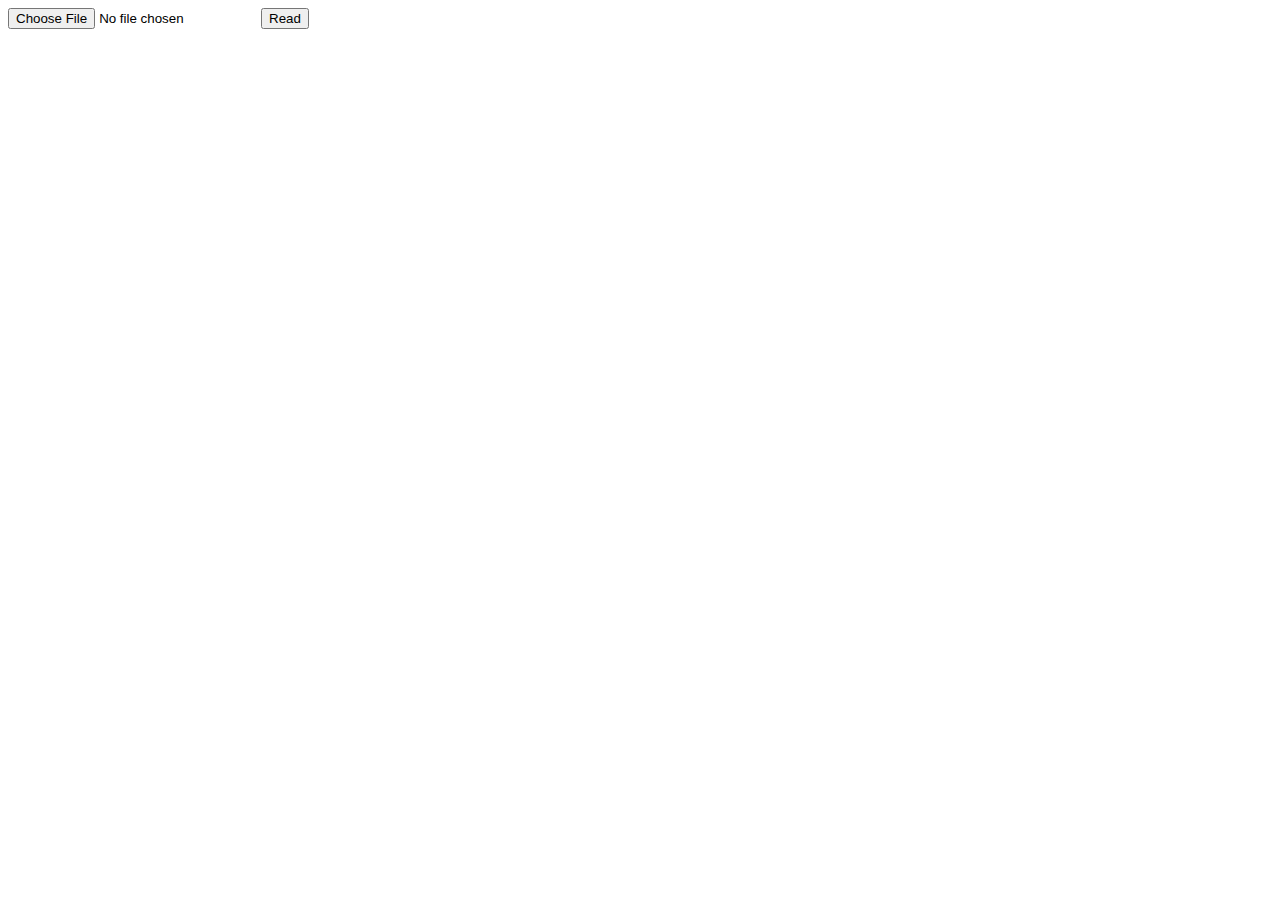
==== index.html @ 89b3ed8b "discard the front side of the tube" ====
<!DOCTYPE html>
<html lang="en">
<head>
    <meta charset="UTF-8">
    <title>TimeTubes Web Version</title>
    <script type="text/javascript" src="js/jquery.min.js"></script>
    <script type="text/javascript" src="js/bootstrap.min.js"></script>
    <script type="text/javascript" src="js/three.min.js"></script>
    <script type="text/javascript" src="js/d3.min.js"></script>
    <script type="text/javascript" src="js/OrbitControls.js"></script>
</head>
<body>
<input type="file" id="fileUpload" onchange="loadFile()"><input id="Button1" type="button" value="Read" onclick="OnButtonClick()"/>
<div id="WebGL-TimeTubes" onresize="onResize()"></div>
<div id="scatterplots"></div>
<div id="output"></div>
<script type="text/javascript" src="js/loadFile.js"></script>
<script type="text/javascript" src="js/TimeTubes.js"></script>
<!--<script type="x-shader/x-vertex" src="shader/ShaderV.glsl" id="ShaderV"></script>-->
<script type="x-shader/x-vertex" id="vertexShaderSimple">
#define MAX_DATASIZE 500

precision mediump float;

varying vec3 vNormal;
varying vec3 vWorldPosition;
varying vec2 vColor;
varying float vDisFlag;

uniform int size;
uniform vec3 points[MAX_DATASIZE];
uniform vec2 radiuses[MAX_DATASIZE];
uniform vec2 colors[MAX_DATASIZE];

float CatmullRom( float P0_, float P1_, float P2_, float P3_, float T_ )
{
    return ( ( ( -0.5 * P0_ + 1.5 * P1_ - 1.5 * P2_ + 0.5 * P3_ ) * T_
            + P0_ - 2.5 * P1_ + 2.0 * P2_ - 0.5 * P3_ ) * T_
            - 0.5 * P0_ + 0.5 * P2_ ) * T_
            + P1_;
}

vec3 InterpPos(int idx, float del)
{
    // Calculate interpolated values of QI and UI from the z value
    vec3 result;
//    int idx = 0;

    // Find out the index of starting point
//    for (int i = 0; i < MAX_DATASIZE; i++) {
//        if (points[i].z <= zPos && zPos < points[i + 1].z) {
//            idx = i;
//            break;
//        }
//    }


    result.x = CatmullRom(points[idx].x, points[idx + 1].x, points[idx + 2].x, points[idx + 3].x, del);
    result.y = CatmullRom(points[idx].y, points[idx + 1].y, points[idx + 2].y, points[idx + 3].y, del);
    result.z = CatmullRom(points[idx].z, points[idx + 1].z, points[idx + 2].z, points[idx + 3].z, del);

    return result;
}

vec2 InterpRad(int idx, float del)
{
    vec2 result;

    result.x = CatmullRom(radiuses[idx].x, radiuses[idx + 1].x, radiuses[idx + 2].x, radiuses[idx + 3].x, del);
    result.y = CatmullRom(radiuses[idx].y, radiuses[idx + 1].y, radiuses[idx + 2].y, radiuses[idx + 3].y, del);

    return result;
}

vec2 InterpColor(int idx, float del)
{
    vec2 result;

    result.x = CatmullRom(colors[idx].x, colors[idx + 1].x, colors[idx + 2].x, colors[idx + 3].x, del);
    result.y = CatmullRom(colors[idx].y, colors[idx + 1].y, colors[idx + 2].y, colors[idx + 3].y, del);

    return result;
}

void main()
{
    // Pass information on the pixel to the fragment shader to add shade
    vNormal = normalMatrix * normal;
    vec4 worldPosition = modelMatrix * vec4(position, 1.0);
    vWorldPosition = worldPosition.xyz;

    // Compute interpolated values for the current pixel
    float Tx = floor(position.z);
    int   Ti = int(Tx);
    float Td = position.z - Tx;
    vDisFlag = 1.0;
    if (Ti >= size - 1)
        vDisFlag = 0.0;
    vec3 currentPos = InterpPos(Ti, Td);
    vec2 currentRad = InterpRad(Ti, Td);
    vColor = InterpColor(Ti, Td);

    // Transform the straight tube based on the data
    vec3 P;
    P.x = currentPos.x + currentRad.x * position.x;
    P.x = -1.0 * P.x;
    P.y = currentPos.y + currentRad.y * position.y;
    P.z = currentPos.z;
    gl_Position = projectionMatrix * modelViewMatrix * vec4(P, 1.0);    // Transform: Camera coordinate -> Local coordinate -> transform
}
</script>

<script id="fragmentShader" type="x-shader/x-fragment">
#define MAX_DATASIZE 500

precision mediump float;

varying vec3 vNormal;
varying vec3 vWorldPosition;
varying vec2 vColor;
varying float vDisFlag;

uniform vec3 lightPosition;
uniform vec2 colors[MAX_DATASIZE];
uniform vec2 minmaxVJ;
uniform vec2 minmaxFlx;
uniform sampler2D texture;

void main()
{
    // Discard pixels out of index
    if (vDisFlag < 1.0)
        discard;

    // Discard the front side of the tube
    if (vWorldPosition.z < 0.0)
        discard;
    vec3 lightDirection = normalize(lightPosition - vWorldPosition);
    vec2 T;
    T.x = (vColor.x - minmaxVJ.x) / (minmaxVJ.y - minmaxVJ.x);
    T.y = (vColor.y - minmaxFlx.x) / (minmaxFlx.y - minmaxFlx.x);
    T.y = 1.0 - T.y;
    vec4 resultColor = texture2D(texture, T);
    resultColor.a = 1.0;
    float c = max(0.0, dot(vNormal, lightDirection)) * 0.3;
    gl_FragColor = vec4(resultColor.r + c, resultColor.g + c, resultColor.b + c, 1.0);
}
</script>
</body>
</html>
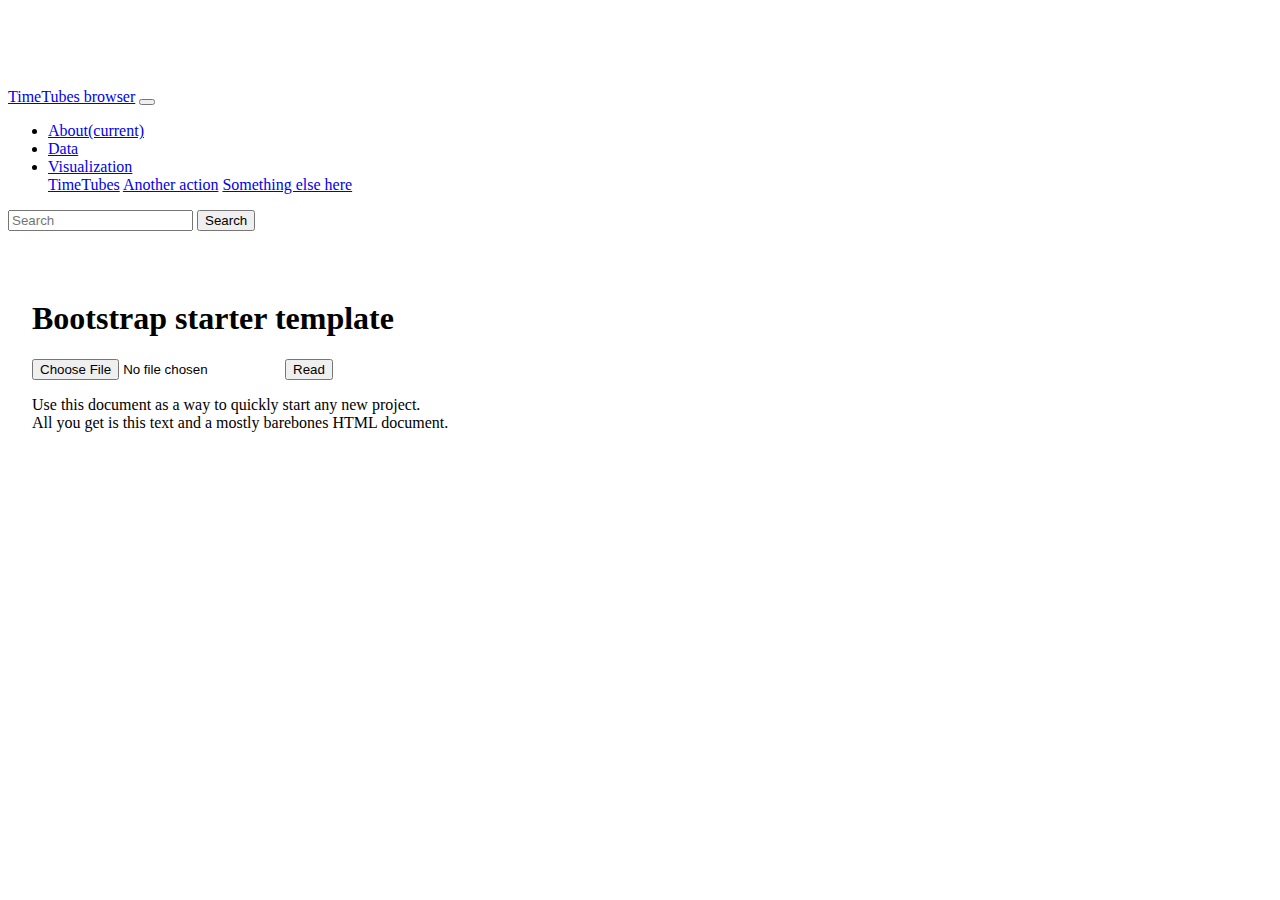
==== commit 6351d0f8: "realize vague appearance by ad hoc manner" ====
--- a/index.html
+++ b/index.html
@@ -3,20 +3,62 @@
 <head>
     <meta charset="UTF-8">
     <title>TimeTubes Web Version</title>
-    <script type="text/javascript" src="js/jquery.min.js"></script>
-    <script type="text/javascript" src="js/bootstrap.min.js"></script>
-    <script type="text/javascript" src="js/three.min.js"></script>
-    <script type="text/javascript" src="js/d3.min.js"></script>
-    <script type="text/javascript" src="js/OrbitControls.js"></script>
+
+    <link rel="stylesheet" href="https://stackpath.bootstrapcdn.com/bootstrap/4.1.3/css/bootstrap.min.css" integrity="sha384-MCw98/SFnGE8fJT3GXwEOngsV7Zt27NXFoaoApmYm81iuXoPkFOJwJ8ERdknLPMO" crossorigin="anonymous">
+    <link rel="stylesheet" type="text/css" href="css/style.css">
+
+    <script type="text/javascript" src="js/lib/jquery.min.js"></script>
+    <script src="https://cdnjs.cloudflare.com/ajax/libs/popper.js/1.14.3/umd/popper.min.js" integrity="sha384-ZMP7rVo3mIykV+2+9J3UJ46jBk0WLaUAdn689aCwoqbBJiSnjAK/l8WvCWPIPm49" crossorigin="anonymous"></script>
+    <script type="text/javascript" src="js/lib/bootstrap.min.js"></script>
+    <script type="text/javascript" src="js/lib/three.min.js"></script>
+    <script type="text/javascript" src="js/lib/d3.min.js"></script>
+    <script type="text/javascript" src="js/lib/OrbitControls.js"></script>
+    <script type="text/javascript" src="js/lib/BufferGeometryUtils.js"></script>
 </head>
-<body>
-<input type="file" id="fileUpload" onchange="loadFile()"><input id="Button1" type="button" value="Read" onclick="OnButtonClick()"/>
-<div id="WebGL-TimeTubes" onresize="onResize()"></div>
-<div id="scatterplots"></div>
-<div id="output"></div>
+<body onresize="onResize()">
+<nav class="navbar navbar-expand-md navbar-dark bg-dark fixed-top">
+    <a class="navbar-brand" href="#">TimeTubes browser</a>
+    <button class="navbar-toggler" type="button" data-toggle="collapse" data-target="#navbarsExampleDefault" aria-controls="navbarsExampleDefault" aria-expanded="false" aria-label="Toggle navigation">
+        <span class="navbar-toggler-icon"></span>
+    </button>
+
+    <div class="collapse navbar-collapse" id="navbarsExampleDefault">
+        <ul class="navbar-nav mr-auto">
+            <li class="nav-item active">
+                <a class="nav-link" href="#">About<span class="sr-only">(current)</span></a>
+            </li>
+            <li class="nav-item">
+                <a class="nav-link" href="#">Data</a>
+            </li>
+            <li class="nav-item dropdown">
+                <a class="nav-link dropdown-toggle" href="https://example.com" id="dropdown01" data-toggle="dropdown" aria-haspopup="true" aria-expanded="false">Visualization</a>
+                <div class="dropdown-menu" aria-labelledby="dropdown01">
+                    <a class="dropdown-item" href="#">TimeTubes</a>
+                    <a class="dropdown-item" href="#">Another action</a>
+                    <a class="dropdown-item" href="#">Something else here</a>
+                </div>
+            </li>
+        </ul>
+        <form class="form-inline my-2 my-lg-0">
+            <input class="form-control mr-sm-2" type="text" placeholder="Search" aria-label="Search">
+            <button class="btn btn-outline-success my-2 my-sm-0" type="submit">Search</button>
+        </form>
+    </div>
+</nav>
+
+<main role="main" class="container">
+    <div class="starter-template">
+        <h1>Bootstrap starter template</h1>
+        <input type="file" id="fileUpload" onchange="loadFile()"><input id="Button1" type="button" value="Read" onclick="OnButtonClick()"/>
+        <div id="WebGL-TimeTubes"></div>
+        <p class="lead">Use this document as a way to quickly start any new project.<br> All you get is this text and a mostly barebones HTML document.</p>
+    </div>
+
+</main><!-- /.container -->
+
+
 <script type="text/javascript" src="js/loadFile.js"></script>
 <script type="text/javascript" src="js/TimeTubes.js"></script>
-<!--<script type="x-shader/x-vertex" src="shader/ShaderV.glsl" id="ShaderV"></script>-->
 <script type="x-shader/x-vertex" id="vertexShaderSimple">
 #define MAX_DATASIZE 500
 
@@ -24,6 +66,7 @@
 
 varying vec3 vNormal;
 varying vec3 vWorldPosition;
+varying float vPositionx;
 varying vec2 vColor;
 varying float vDisFlag;
 
@@ -31,6 +74,9 @@
 uniform vec3 points[MAX_DATASIZE];
 uniform vec2 radiuses[MAX_DATASIZE];
 uniform vec2 colors[MAX_DATASIZE];
+
+// How to add clipping planes to shader: https://stackoverflow.com/questions/42532545/add-clipping-to-three-shadermaterial
+#include <clipping_planes_pars_vertex>
 
 float CatmullRom( float P0_, float P1_, float P2_, float P3_, float T_ )
 {
@@ -44,16 +90,6 @@
 {
     // Calculate interpolated values of QI and UI from the z value
     vec3 result;
-//    int idx = 0;
-
-    // Find out the index of starting point
-//    for (int i = 0; i < MAX_DATASIZE; i++) {
-//        if (points[i].z <= zPos && zPos < points[i + 1].z) {
-//            idx = i;
-//            break;
-//        }
-//    }
-
 
     result.x = CatmullRom(points[idx].x, points[idx + 1].x, points[idx + 2].x, points[idx + 3].x, del);
     result.y = CatmullRom(points[idx].y, points[idx + 1].y, points[idx + 2].y, points[idx + 3].y, del);
@@ -84,6 +120,8 @@
 
 void main()
 {
+    #include <begin_vertex>
+    //vPositionx = sqrt(position.x * position.x + position.y * position.y);
     // Pass information on the pixel to the fragment shader to add shade
     vNormal = normalMatrix * normal;
     vec4 worldPosition = modelMatrix * vec4(position, 1.0);
@@ -107,16 +145,20 @@
     P.y = currentPos.y + currentRad.y * position.y;
     P.z = currentPos.z;
     gl_Position = projectionMatrix * modelViewMatrix * vec4(P, 1.0);    // Transform: Camera coordinate -> Local coordinate -> transform
+    vec4 mvPosition = modelViewMatrix * vec4(P, 1.0);
+    #include <clipping_planes_vertex>
 }
 </script>
 
 <script id="fragmentShader" type="x-shader/x-fragment">
 #define MAX_DATASIZE 500
+#define TUBE_NUM 32
 
 precision mediump float;
 
 varying vec3 vNormal;
 varying vec3 vWorldPosition;
+varying float vPositionx;
 varying vec2 vColor;
 varying float vDisFlag;
 
@@ -126,15 +168,15 @@
 uniform vec2 minmaxFlx;
 uniform sampler2D texture;
 
+#include <clipping_planes_pars_fragment>
+
 void main()
 {
+    #include <clipping_planes_fragment>
     // Discard pixels out of index
     if (vDisFlag < 1.0)
         discard;
 
-    // Discard the front side of the tube
-    if (vWorldPosition.z < 0.0)
-        discard;
     vec3 lightDirection = normalize(lightPosition - vWorldPosition);
     vec2 T;
     T.x = (vColor.x - minmaxVJ.x) / (minmaxVJ.y - minmaxVJ.x);
@@ -143,7 +185,8 @@
     vec4 resultColor = texture2D(texture, T);
     resultColor.a = 1.0;
     float c = max(0.0, dot(vNormal, lightDirection)) * 0.3;
-    gl_FragColor = vec4(resultColor.r + c, resultColor.g + c, resultColor.b + c, 1.0);
+    float opacity = 1.0 / float(TUBE_NUM);//vPositionx;//vWorldPosition.x;//1.0 / float(TUBE_NUM);
+    gl_FragColor = vec4(resultColor.r + c, resultColor.g + c, resultColor.b + c, opacity);
 }
 </script>
 </body>
--- a/css/style.css
+++ b/css/style.css
@@ -0,0 +1,7 @@
+body {
+    padding-top: 5rem;
+}
+.starter-template {
+    padding: 3rem 1.5rem;
+    /*text-align: center;*/
+}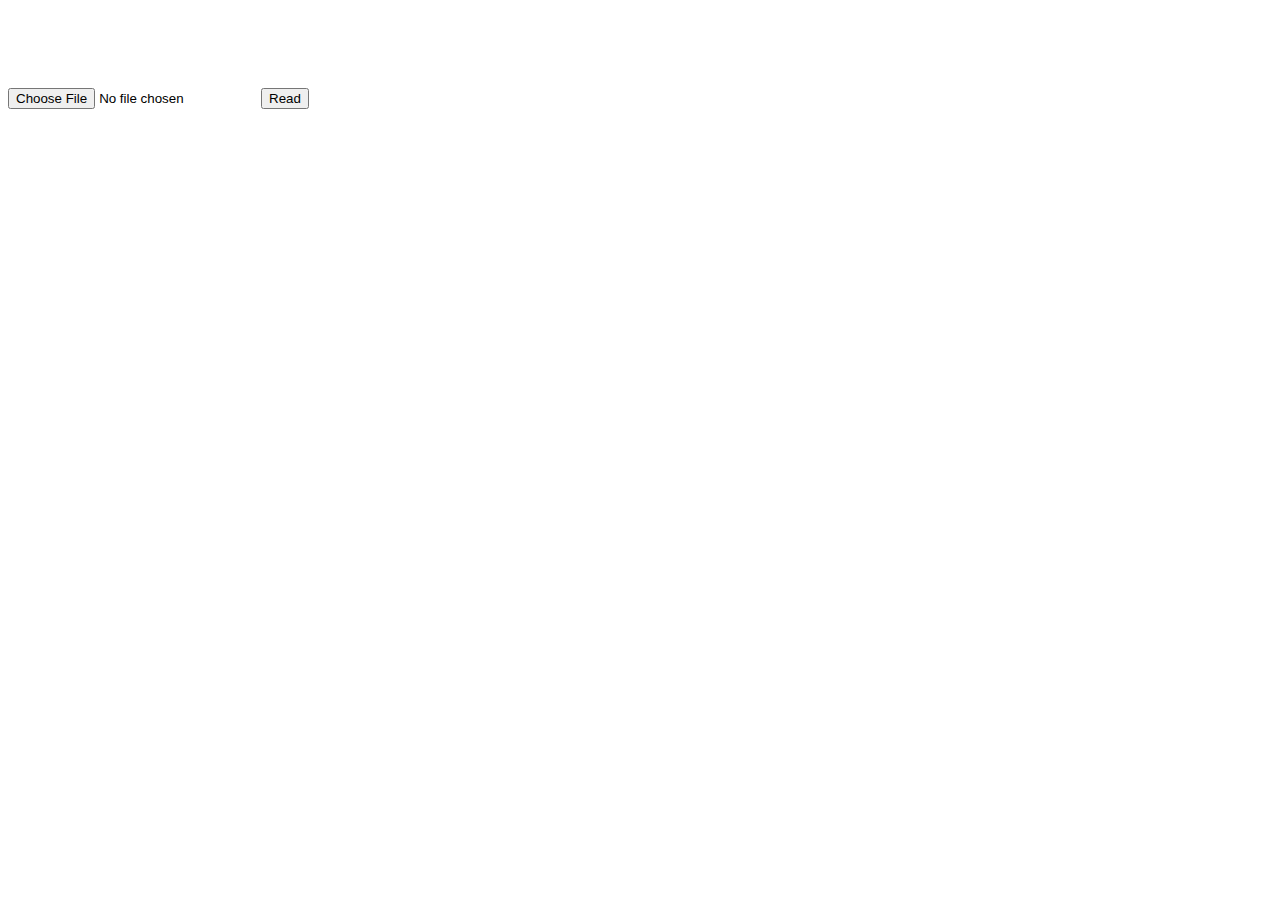
==== commit 08d41c5e: "remove data" ====
--- a/index.html
+++ b/index.html
@@ -16,45 +16,47 @@
     <script type="text/javascript" src="js/lib/BufferGeometryUtils.js"></script>
 </head>
 <body onresize="onResize()">
-<nav class="navbar navbar-expand-md navbar-dark bg-dark fixed-top">
-    <a class="navbar-brand" href="#">TimeTubes browser</a>
-    <button class="navbar-toggler" type="button" data-toggle="collapse" data-target="#navbarsExampleDefault" aria-controls="navbarsExampleDefault" aria-expanded="false" aria-label="Toggle navigation">
-        <span class="navbar-toggler-icon"></span>
-    </button>
+<input type="file" id="fileUpload" onchange="loadFile()"><input id="Button1" type="button" value="Read" onclick="OnButtonClick()"/>
+<div id="WebGL-TimeTubes"></div>
+<!--<nav class="navbar navbar-expand-md navbar-dark bg-dark fixed-top">-->
+    <!--<a class="navbar-brand" href="#">TimeTubes browser</a>-->
+    <!--<button class="navbar-toggler" type="button" data-toggle="collapse" data-target="#navbarsExampleDefault" aria-controls="navbarsExampleDefault" aria-expanded="false" aria-label="Toggle navigation">-->
+        <!--<span class="navbar-toggler-icon"></span>-->
+    <!--</button>-->
 
-    <div class="collapse navbar-collapse" id="navbarsExampleDefault">
-        <ul class="navbar-nav mr-auto">
-            <li class="nav-item active">
-                <a class="nav-link" href="#">About<span class="sr-only">(current)</span></a>
-            </li>
-            <li class="nav-item">
-                <a class="nav-link" href="#">Data</a>
-            </li>
-            <li class="nav-item dropdown">
-                <a class="nav-link dropdown-toggle" href="https://example.com" id="dropdown01" data-toggle="dropdown" aria-haspopup="true" aria-expanded="false">Visualization</a>
-                <div class="dropdown-menu" aria-labelledby="dropdown01">
-                    <a class="dropdown-item" href="#">TimeTubes</a>
-                    <a class="dropdown-item" href="#">Another action</a>
-                    <a class="dropdown-item" href="#">Something else here</a>
-                </div>
-            </li>
-        </ul>
-        <form class="form-inline my-2 my-lg-0">
-            <input class="form-control mr-sm-2" type="text" placeholder="Search" aria-label="Search">
-            <button class="btn btn-outline-success my-2 my-sm-0" type="submit">Search</button>
-        </form>
-    </div>
-</nav>
+    <!--<div class="collapse navbar-collapse" id="navbarsExampleDefault">-->
+        <!--<ul class="navbar-nav mr-auto">-->
+            <!--<li class="nav-item active">-->
+                <!--<a class="nav-link" href="#">About<span class="sr-only">(current)</span></a>-->
+            <!--</li>-->
+            <!--<li class="nav-item">-->
+                <!--<a class="nav-link" href="#">Data</a>-->
+            <!--</li>-->
+            <!--<li class="nav-item dropdown">-->
+                <!--<a class="nav-link dropdown-toggle" href="https://example.com" id="dropdown01" data-toggle="dropdown" aria-haspopup="true" aria-expanded="false">Visualization</a>-->
+                <!--<div class="dropdown-menu" aria-labelledby="dropdown01">-->
+                    <!--<a class="dropdown-item" href="#">TimeTubes</a>-->
+                    <!--<a class="dropdown-item" href="#">Another action</a>-->
+                    <!--<a class="dropdown-item" href="#">Something else here</a>-->
+                <!--</div>-->
+            <!--</li>-->
+        <!--</ul>-->
+        <!--<form class="form-inline my-2 my-lg-0">-->
+            <!--<input class="form-control mr-sm-2" type="text" placeholder="Search" aria-label="Search">-->
+            <!--<button class="btn btn-outline-success my-2 my-sm-0" type="submit">Search</button>-->
+        <!--</form>-->
+    <!--</div>-->
+<!--</nav>-->
 
-<main role="main" class="container">
-    <div class="starter-template">
-        <h1>Bootstrap starter template</h1>
-        <input type="file" id="fileUpload" onchange="loadFile()"><input id="Button1" type="button" value="Read" onclick="OnButtonClick()"/>
-        <div id="WebGL-TimeTubes"></div>
-        <p class="lead">Use this document as a way to quickly start any new project.<br> All you get is this text and a mostly barebones HTML document.</p>
-    </div>
+<!--<main role="main" class="container">-->
+    <!--<div class="starter-template">-->
+        <!--<h1>Bootstrap starter template</h1>-->
+        <!--<input type="file" id="fileUpload" onchange="loadFile()"><input id="Button1" type="button" value="Read" onclick="OnButtonClick()"/>-->
+        <!--<div id="WebGL-TimeTubes"></div>-->
+        <!--<p class="lead">Use this document as a way to quickly start any new project.<br> All you get is this text and a mostly barebones HTML document.</p>-->
+    <!--</div>-->
 
-</main><!-- /.container -->
+<!--</main>&lt;!&ndash; /.container &ndash;&gt;-->
 
 
 <script type="text/javascript" src="js/loadFile.js"></script>
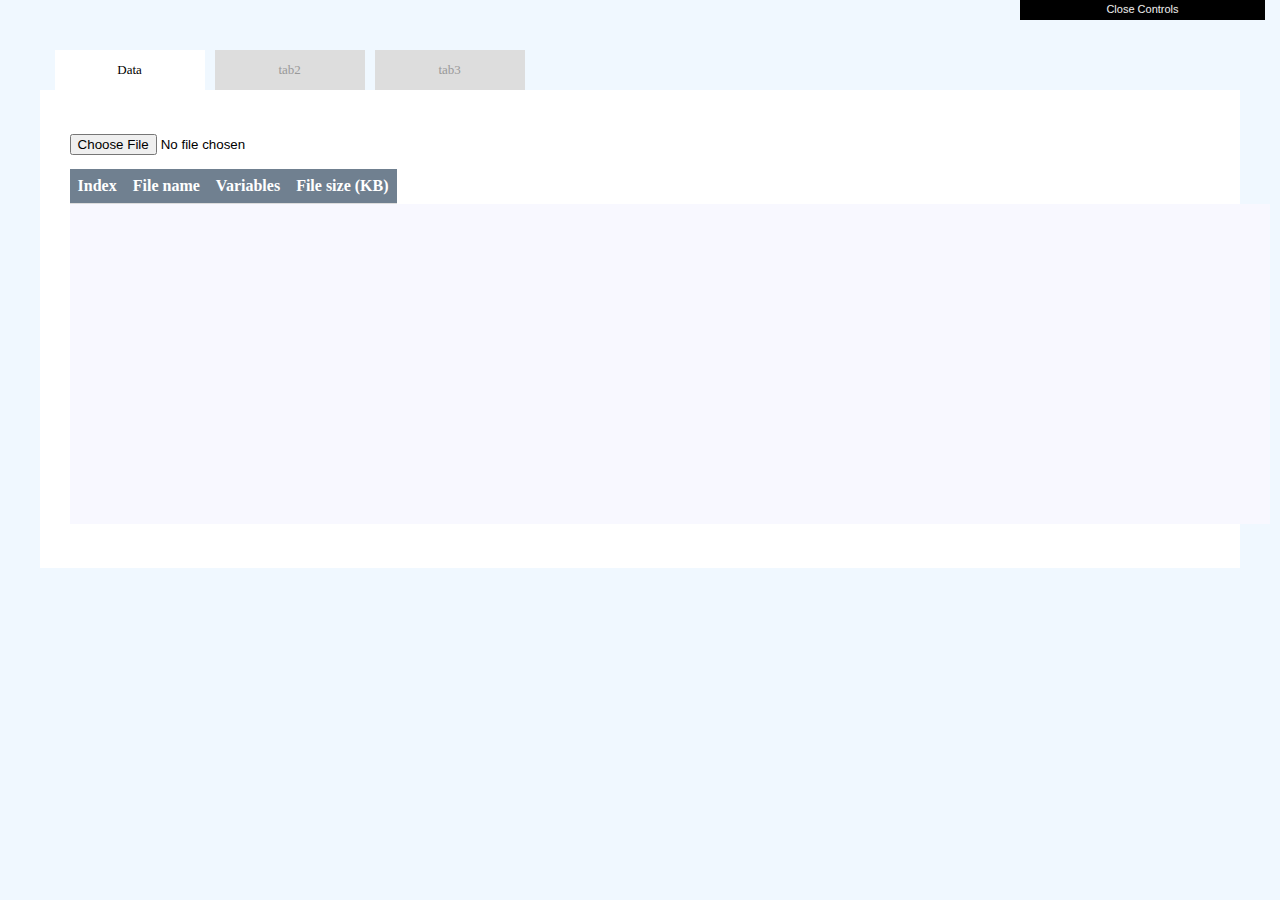
==== commit e5ee3d4e: "show table for dataset and add white axes" ====
--- a/index.html
+++ b/index.html
@@ -6,59 +6,67 @@
 
     <link rel="stylesheet" href="https://stackpath.bootstrapcdn.com/bootstrap/4.1.3/css/bootstrap.min.css" integrity="sha384-MCw98/SFnGE8fJT3GXwEOngsV7Zt27NXFoaoApmYm81iuXoPkFOJwJ8ERdknLPMO" crossorigin="anonymous">
     <link rel="stylesheet" type="text/css" href="css/style.css">
-
-    <script type="text/javascript" src="js/lib/jquery.min.js"></script>
+    <script src="https://code.jquery.com/jquery-3.1.0.min.js"></script>
     <script src="https://cdnjs.cloudflare.com/ajax/libs/popper.js/1.14.3/umd/popper.min.js" integrity="sha384-ZMP7rVo3mIykV+2+9J3UJ46jBk0WLaUAdn689aCwoqbBJiSnjAK/l8WvCWPIPm49" crossorigin="anonymous"></script>
     <script type="text/javascript" src="js/lib/bootstrap.min.js"></script>
     <script type="text/javascript" src="js/lib/three.min.js"></script>
     <script type="text/javascript" src="js/lib/d3.min.js"></script>
     <script type="text/javascript" src="js/lib/OrbitControls.js"></script>
     <script type="text/javascript" src="js/lib/BufferGeometryUtils.js"></script>
+    <script type="text/javascript" src="js/lib/dat.gui.min.js"></script>
 </head>
 <body onresize="onResize()">
-<input type="file" id="fileUpload" onchange="loadFile()"><input id="Button1" type="button" value="Read" onclick="OnButtonClick()"/>
-<div id="WebGL-TimeTubes"></div>
-<!--<nav class="navbar navbar-expand-md navbar-dark bg-dark fixed-top">-->
-    <!--<a class="navbar-brand" href="#">TimeTubes browser</a>-->
-    <!--<button class="navbar-toggler" type="button" data-toggle="collapse" data-target="#navbarsExampleDefault" aria-controls="navbarsExampleDefault" aria-expanded="false" aria-label="Toggle navigation">-->
-        <!--<span class="navbar-toggler-icon"></span>-->
-    <!--</button>-->
-
-    <!--<div class="collapse navbar-collapse" id="navbarsExampleDefault">-->
-        <!--<ul class="navbar-nav mr-auto">-->
-            <!--<li class="nav-item active">-->
-                <!--<a class="nav-link" href="#">About<span class="sr-only">(current)</span></a>-->
-            <!--</li>-->
-            <!--<li class="nav-item">-->
-                <!--<a class="nav-link" href="#">Data</a>-->
-            <!--</li>-->
-            <!--<li class="nav-item dropdown">-->
-                <!--<a class="nav-link dropdown-toggle" href="https://example.com" id="dropdown01" data-toggle="dropdown" aria-haspopup="true" aria-expanded="false">Visualization</a>-->
-                <!--<div class="dropdown-menu" aria-labelledby="dropdown01">-->
-                    <!--<a class="dropdown-item" href="#">TimeTubes</a>-->
-                    <!--<a class="dropdown-item" href="#">Another action</a>-->
-                    <!--<a class="dropdown-item" href="#">Something else here</a>-->
+
+
+<div class="tab_wrap">
+    <div class="tab_area">
+        <label class="tab_label active" for="tab1">Data</label>
+        <label class="tab_label" for="tab2">tab2</label>
+        <label class="tab_label" for="tab3">tab3</label>
+    </div>
+    <div class="panel_area">
+        <div id="panel1" class="tab_panel active">
+            <p>
+                <input type="file" id="fileUpload" onchange="loadFile()">
+                <div id="data_list">
+                    <table class="table table-hover table-bordered" id="data_list_table">
+                        <thead>
+                            <tr>
+                                <th>Index</th>
+                                <th>File name</th>
+                                <th>Variables</th>
+                                <th>File size (KB)</th>
+                                <!--<th>Format</th>-->
+                            </tr>
+                        </thead>
+                        <tbody id="data_list_body">
+                        </tbody>
+                    </table>
+                </div>
+                <div style="overflow: scroll" class="scrollbox" id="show_data">
+
+                </div>
+            </p>
+        </div>
+        <div id="panel2" class="tab_panel">
+            <p>
+                <div id="WebGL-TimeTubes"></div>
+                <!--<div class="container">-->
+                    <!--<div class="row">-->
+                        <!--<div class="col-10" id="WebGL-TimeTubes" align="left">-->
+                        <!--</div>-->
+                        <!--<div class="col-2"></div>-->
+                    <!--</div>-->
                 <!--</div>-->
-            <!--</li>-->
-        <!--</ul>-->
-        <!--<form class="form-inline my-2 my-lg-0">-->
-            <!--<input class="form-control mr-sm-2" type="text" placeholder="Search" aria-label="Search">-->
-            <!--<button class="btn btn-outline-success my-2 my-sm-0" type="submit">Search</button>-->
-        <!--</form>-->
-    <!--</div>-->
-<!--</nav>-->
-
-<!--<main role="main" class="container">-->
-    <!--<div class="starter-template">-->
-        <!--<h1>Bootstrap starter template</h1>-->
-        <!--<input type="file" id="fileUpload" onchange="loadFile()"><input id="Button1" type="button" value="Read" onclick="OnButtonClick()"/>-->
-        <!--<div id="WebGL-TimeTubes"></div>-->
-        <!--<p class="lead">Use this document as a way to quickly start any new project.<br> All you get is this text and a mostly barebones HTML document.</p>-->
-    <!--</div>-->
-
-<!--</main>&lt;!&ndash; /.container &ndash;&gt;-->
-
-
+            </p>
+        </div>
+        <div id="panel3" class="tab_panel">
+            <p>panel3</p>
+        </div>
+    </div>
+</div>
+<script type="text/javascript" src="js/updateDataListTable.js"></script>
+<script type="text/javascript" src="js/switchTab.js"></script>
 <script type="text/javascript" src="js/loadFile.js"></script>
 <script type="text/javascript" src="js/TimeTubes.js"></script>
 <script type="x-shader/x-vertex" id="vertexShaderSimple">
@@ -154,7 +162,7 @@
 
 <script id="fragmentShader" type="x-shader/x-fragment">
 #define MAX_DATASIZE 500
-#define TUBE_NUM 32
+#define TUBE_NUM 1
 
 precision mediump float;
 
--- a/css/style.css
+++ b/css/style.css
@@ -1,7 +1,82 @@
 body {
-    padding-top: 5rem;
+    /*padding-top: 1rem;*/
+    background-color: aliceblue;
 }
+
+table {
+    border-collapse: collapse;
+    /*width: 95%;*/
+}
+
+th {
+    padding: 8px;
+    text-align: center;
+    color: white;
+    border-bottom: 1px solid #ddd;
+    background-color: slategray;
+}
+td {
+     padding: 8px;
+     text-align: left;
+     border-bottom: 1px solid #ddd;
+ }
+
+/*tr:hover {background-color:#f5f5f5;}*/
+
+.scrollbox {
+    /*width: 85%;*/
+    padding: 10px;
+    text-align: center;
+    height: 300px;
+    background-color: ghostwhite;
+}
+
 .starter-template {
     padding: 3rem 1.5rem;
     /*text-align: center;*/
+}
+
+.tab_wrap{
+    width:95%;
+    margin:50px auto;
+}
+.tab_area{
+    font-size:0;
+    margin:0 10px;
+}
+.tab_area label{
+    width:150px;
+    margin:0 5px;
+    display:inline-block;
+    padding:12px 0;
+    color:#999;
+    background:#ddd;
+    text-align:center;
+    font-size:13px;
+    cursor:pointer;
+    transition:ease 0.2s opacity;}
+
+.tab_area label:hover{
+    opacity:0.5;
+}
+.panel_area{
+    background:#fff;
+}
+.tab_panel{
+    width:100%;
+    padding:30px 30px;
+    display:none;
+}
+.tab_panel p{
+    font-size:14px;
+    letter-spacing:1px;
+    text-align:left;
+}
+
+.tab_area label.active{
+    background:#fff;
+    color:#000;
+}
+.tab_panel.active{
+    display:block;
 }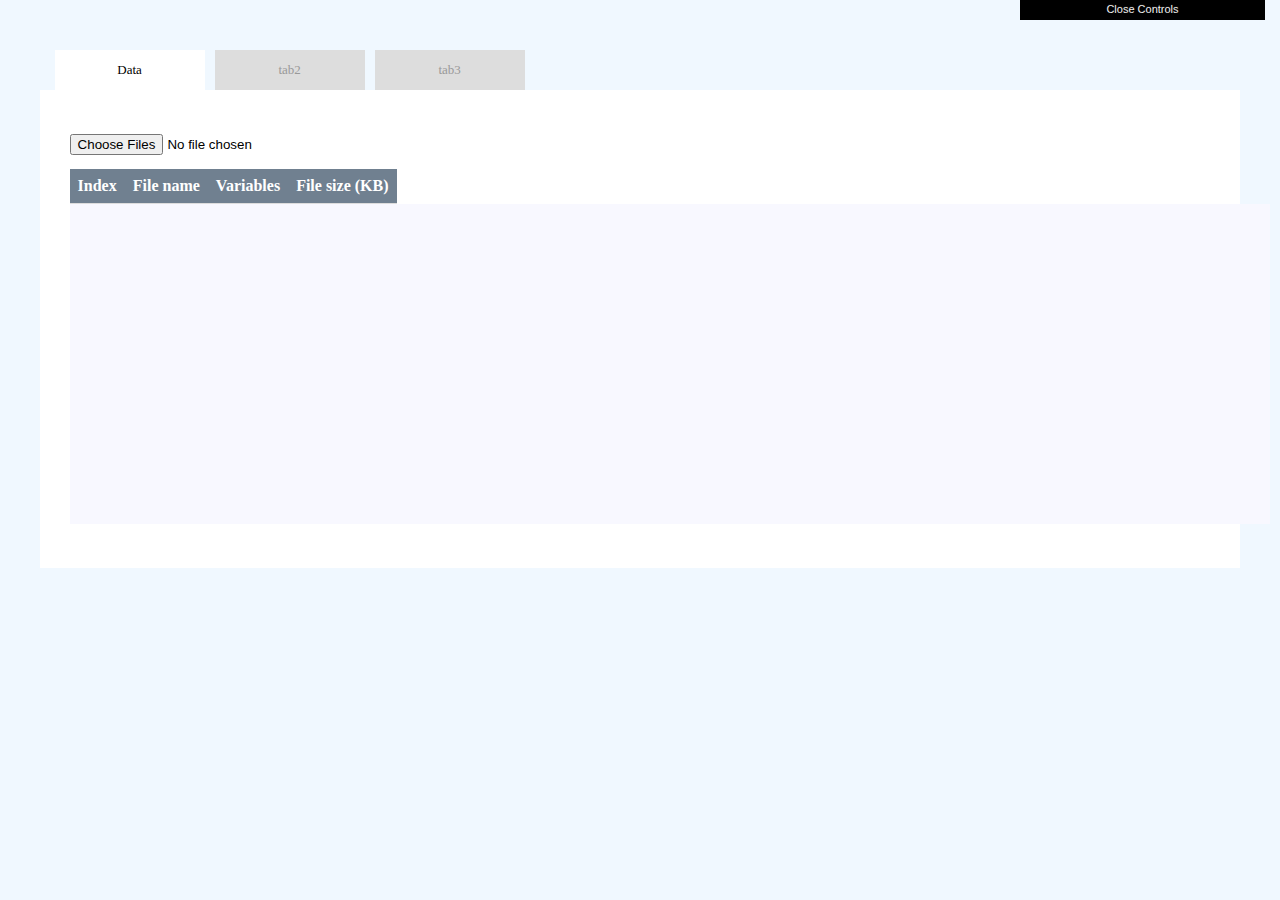
==== commit 56b0b7f6: "add dat.gui for camera controls" ====
--- a/index.html
+++ b/index.html
@@ -27,7 +27,7 @@
     <div class="panel_area">
         <div id="panel1" class="tab_panel active">
             <p>
-                <input type="file" id="fileUpload" onchange="loadFile()">
+                <input type="file" id="fileUpload" onchange="loadFile()" multiple>
                 <div id="data_list">
                     <table class="table table-hover table-bordered" id="data_list_table">
                         <thead>
@@ -193,7 +193,7 @@
     T.y = (vColor.y - minmaxFlx.x) / (minmaxFlx.y - minmaxFlx.x);
     T.y = 1.0 - T.y;
     vec4 resultColor = texture2D(texture, T);
-    resultColor.a = 1.0;
+    //resultColor.a = 1.0;
     float c = max(0.0, dot(vNormal, lightDirection)) * 0.3;
     float opacity = 1.0 / float(TUBE_NUM);//vPositionx;//vWorldPosition.x;//1.0 / float(TUBE_NUM);
     gl_FragColor = vec4(resultColor.r + c, resultColor.g + c, resultColor.b + c, opacity);
